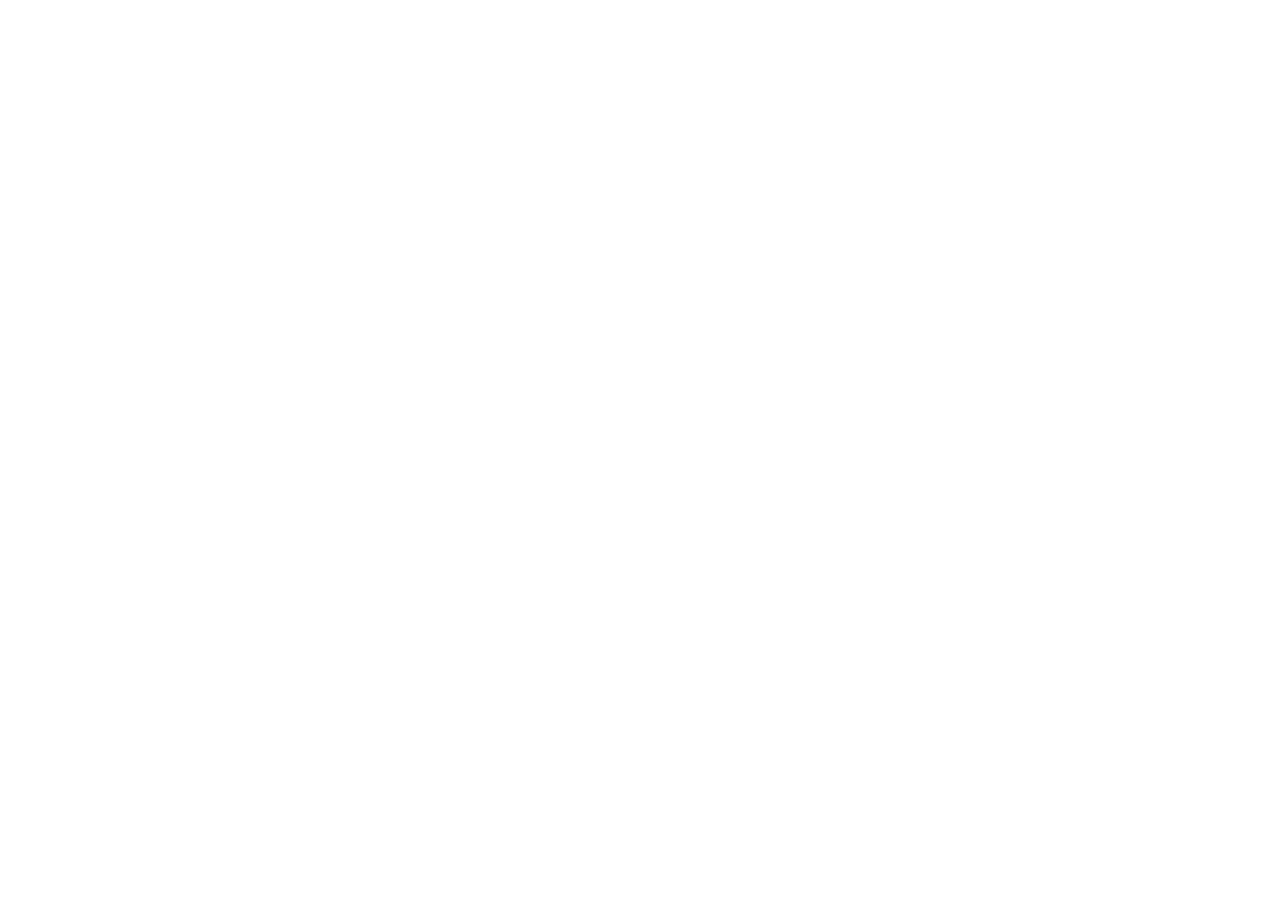
==== Homeworks/Homework_Css.3.html @ cb7b3c72 "Finished second task" ====
<!DOCTYPE html>
<html lang="en">
<head>
    <meta charset="UTF-8">
    <meta name="viewport" content="width=device-width, initial-scale=1.0">
    <title>Css 3</title>
    

</head>

<body>
    
</body>
</html>
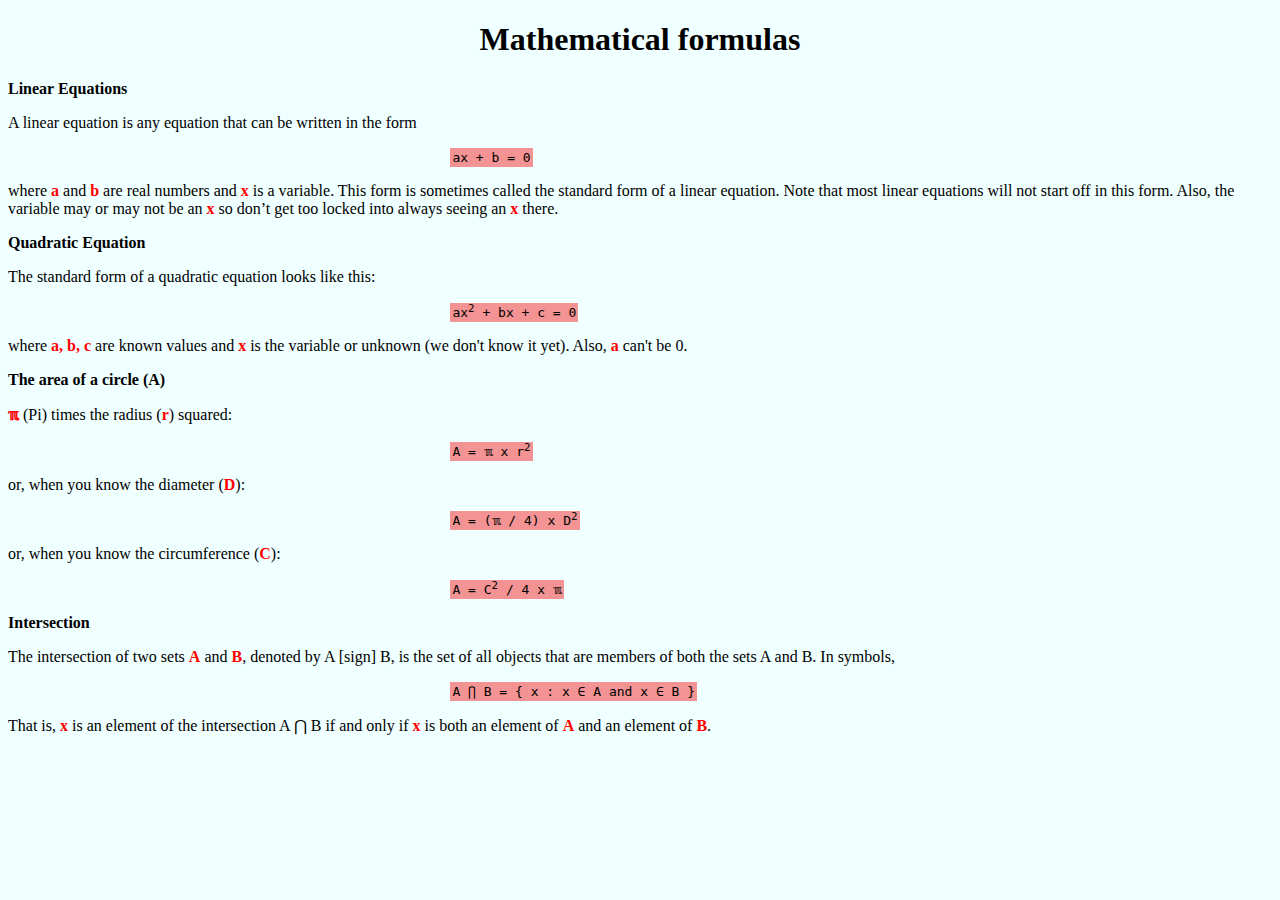
==== commit 9194425e: "Finished all tasks" ====
--- a/Homeworks/Homework_Css.3.html
+++ b/Homeworks/Homework_Css.3.html
@@ -4,11 +4,55 @@
     <meta charset="UTF-8">
     <meta name="viewport" content="width=device-width, initial-scale=1.0">
     <title>Css 3</title>
-    
+    <style>
+        body{
+            background-color: azure;
+            color:black;
+        }
+        h1{
+            text-align: center;
+        }
+        .head{
+            font-weight: bold;
+            text-align: left;
+        }
+        samp{
+            background-color: rgb(243, 147, 147);
+            color:black;
+            padding: 2px;
+            margin-left: 35%;
+        }
+        .letters{
+            color:red;
+            font-family: cursive;
+            font-weight: bold;
+        }
+    </style>
 
 </head>
 
 <body>
-    
+    <article>
+        <h1>Mathematical formulas</h1>
+        <p class="head">Linear Equations</p>
+        <p>A linear equation is any equation that can be written in the form</p>
+        <samp> ax + b = 0  </samp>
+        <p>where <span class="letters">a</span> and <span class="letters">b</span> are real numbers and <span class="letters">x</span> is a variable. This form is sometimes called the standard form of a linear equation. Note that most linear equations will not start off in this form. Also, the variable may or may not be an <span class="letters">x</span> so don’t get too locked into always seeing an <span class="letters">x</span> there.</p>
+        <p class="head">Quadratic Equation</p>
+        <p>The standard form of a quadratic equation looks like this:</p>
+        <samp>ax<sup>2</sup> + bx + c = 0 </samp>
+        <p>where <span class="letters">a, b, c</span> are known values and <span class="letters">x</span> is the variable or unknown (we don't know it yet). Also, <span class="letters">a</span> can't be 0.</p>
+        <p class="head">The area of a circle (A)</p>
+        <p><span class="letters">ℼ</span> (Pi) times the radius (<span class="letters">r</span>) squared:</p>
+        <samp>A = ℼ x r<sup>2</sup>  </samp>
+        <p>or, when you know the diameter (<span class="letters">D</span>):</p>
+        <samp>A = (ℼ / 4) x D<sup>2</sup>  </samp>
+        <p>or, when you know the circumference (<span class="letters">C</span>):</p>
+        <samp>  A = C<sup>2</sup> / 4 x ℼ</samp>
+        <p class="head">Intersection</p>
+        <p>The intersection of two sets <span class="letters">A</span> and <span class="letters">B</span>, denoted by A [sign] B, is the set of all objects that are members of both the sets A and B. In symbols,</p>
+        <samp>A ⋂ B = { x : x ∈ A and x ∈ B }  </samp>
+        <p>That is, <span class="letters">x</span> is an element of the intersection A ⋂ B if and only if <span class="letters">x</span> is both an element of <span class="letters">A</span> and an element of <span class="letters">B</span>.</p>
+    </article>
 </body>
 </html>